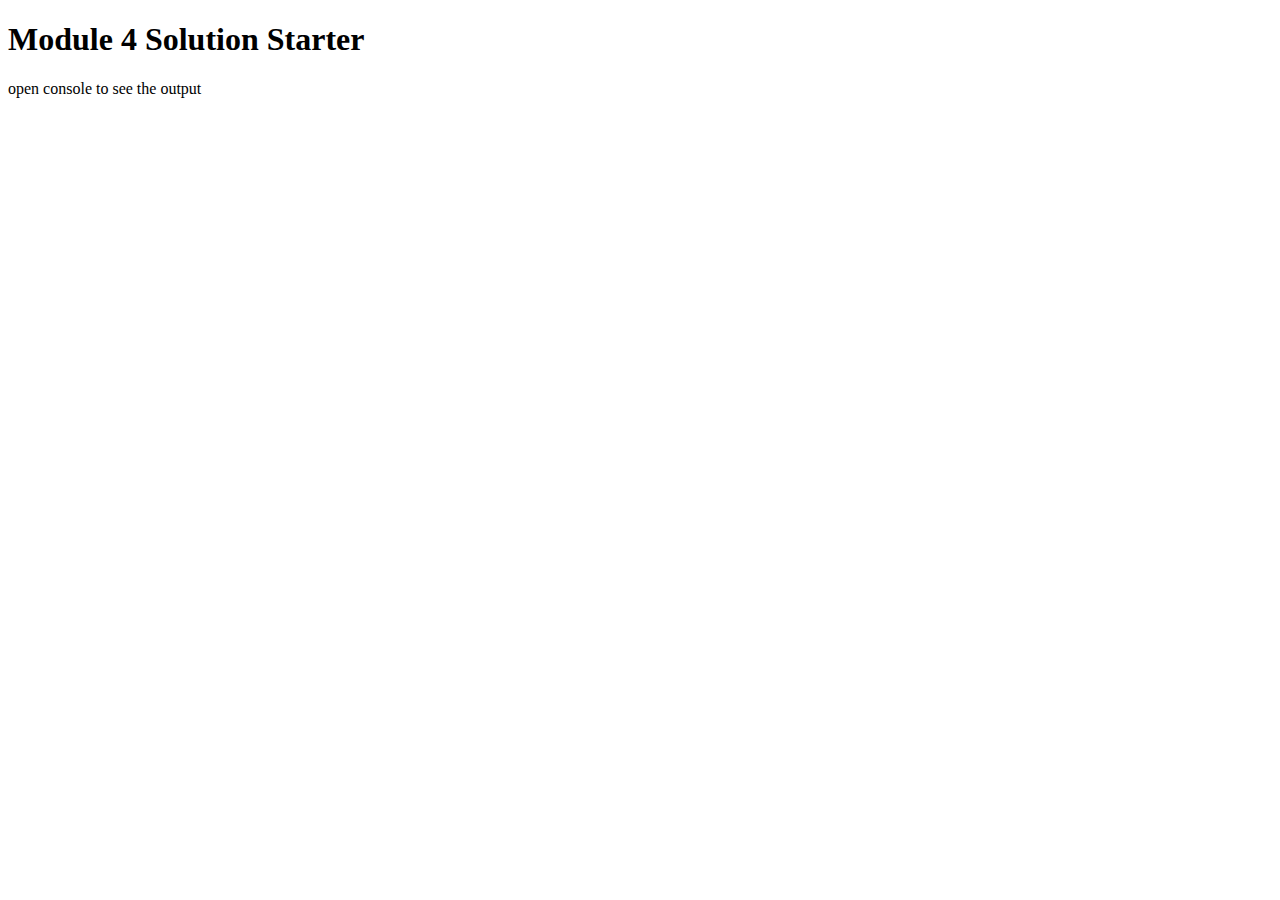
==== module-4/index.html @ 46a8f356 "module-4" ====
<!DOCTYPE html>
<html>
  <head>
    <meta charset="utf-8" />
    <title>Module 4 Solution Starter</title>
    <script src="speakHello.js"></script>
    <script src="speakGoodBye.js"></script>
    <script src="script.js"></script>
  </head>
  <body>
    <h1>Module 4 Solution Starter</h1>
    <p>open console to see the output</p>
  </body>
</html>
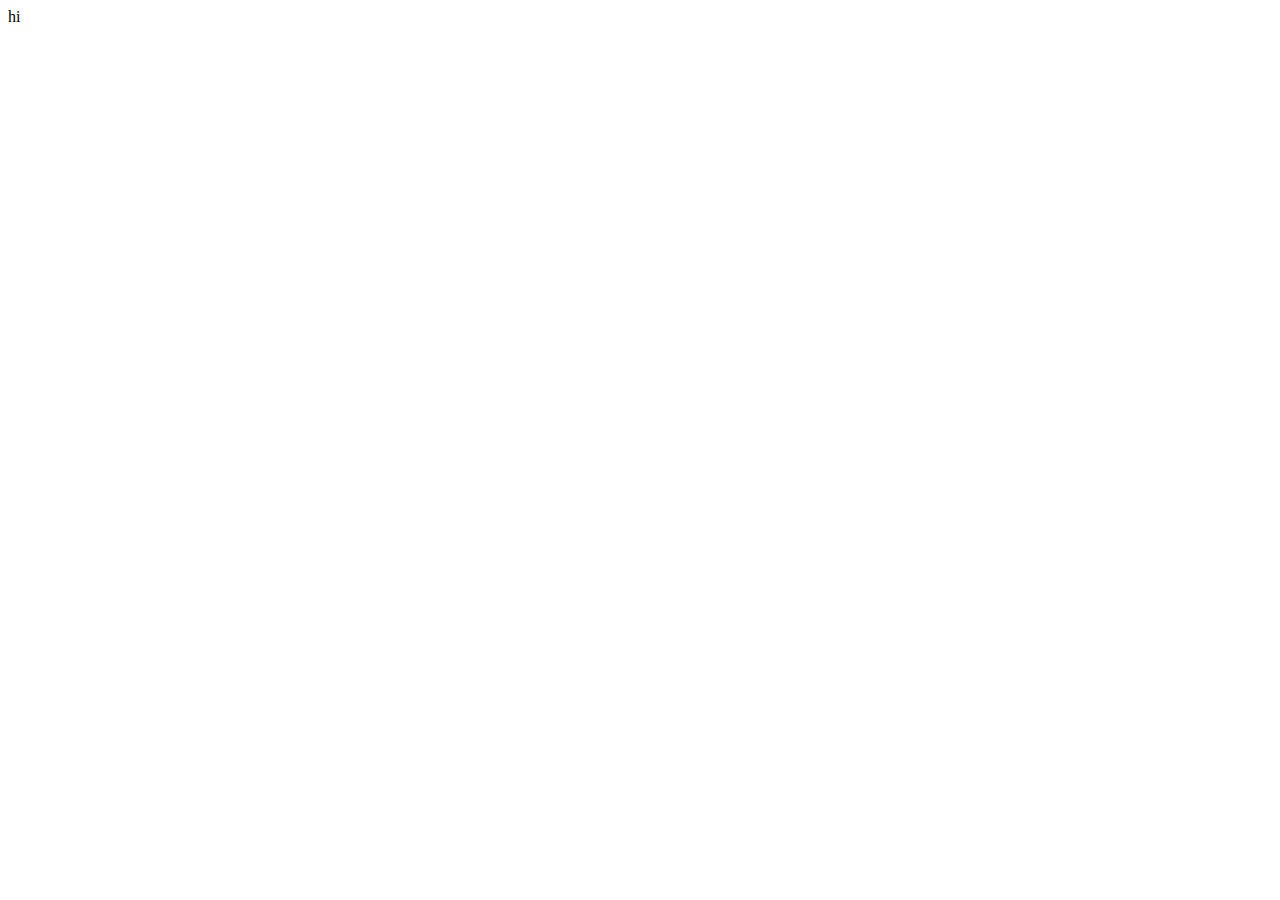
==== commit 582c45c8: "module-4" ====
--- a/module-4/index.html
+++ b/module-4/index.html
@@ -1,4 +1,4 @@
-<!DOCTYPE html>
+<!-- <!DOCTYPE html>
 <html>
   <head>
     <meta charset="utf-8" />
@@ -11,4 +11,5 @@
     <h1>Module 4 Solution Starter</h1>
     <p>open console to see the output</p>
   </body>
-</html>+</html> -->
+hi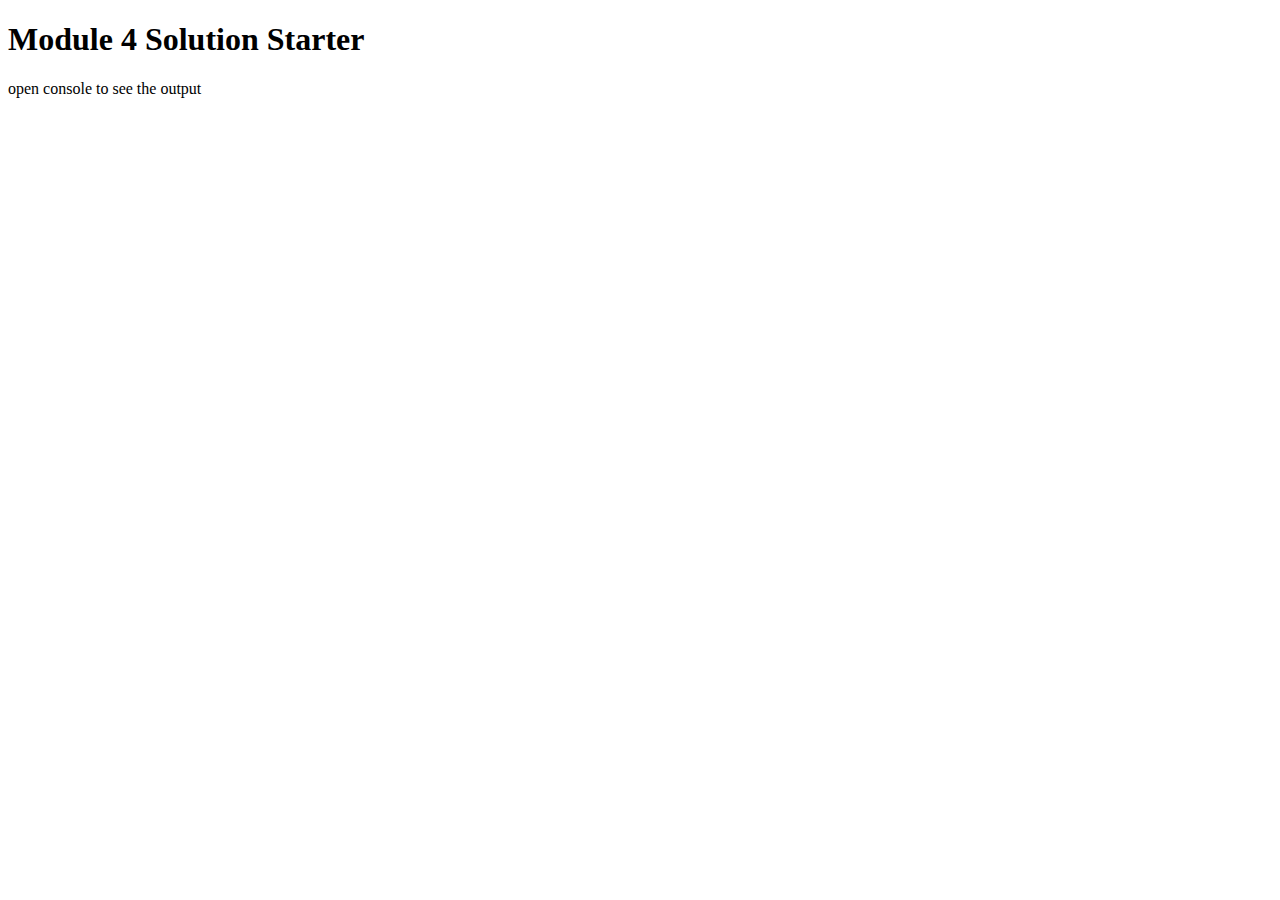
==== commit 9acd342f: "module-4" ====
--- a/module-4/index.html
+++ b/module-4/index.html
@@ -1,4 +1,4 @@
-<!-- <!DOCTYPE html>
+<!DOCTYPE html>
 <html>
   <head>
     <meta charset="utf-8" />
@@ -11,5 +11,4 @@
     <h1>Module 4 Solution Starter</h1>
     <p>open console to see the output</p>
   </body>
-</html> -->
-hi+</html>